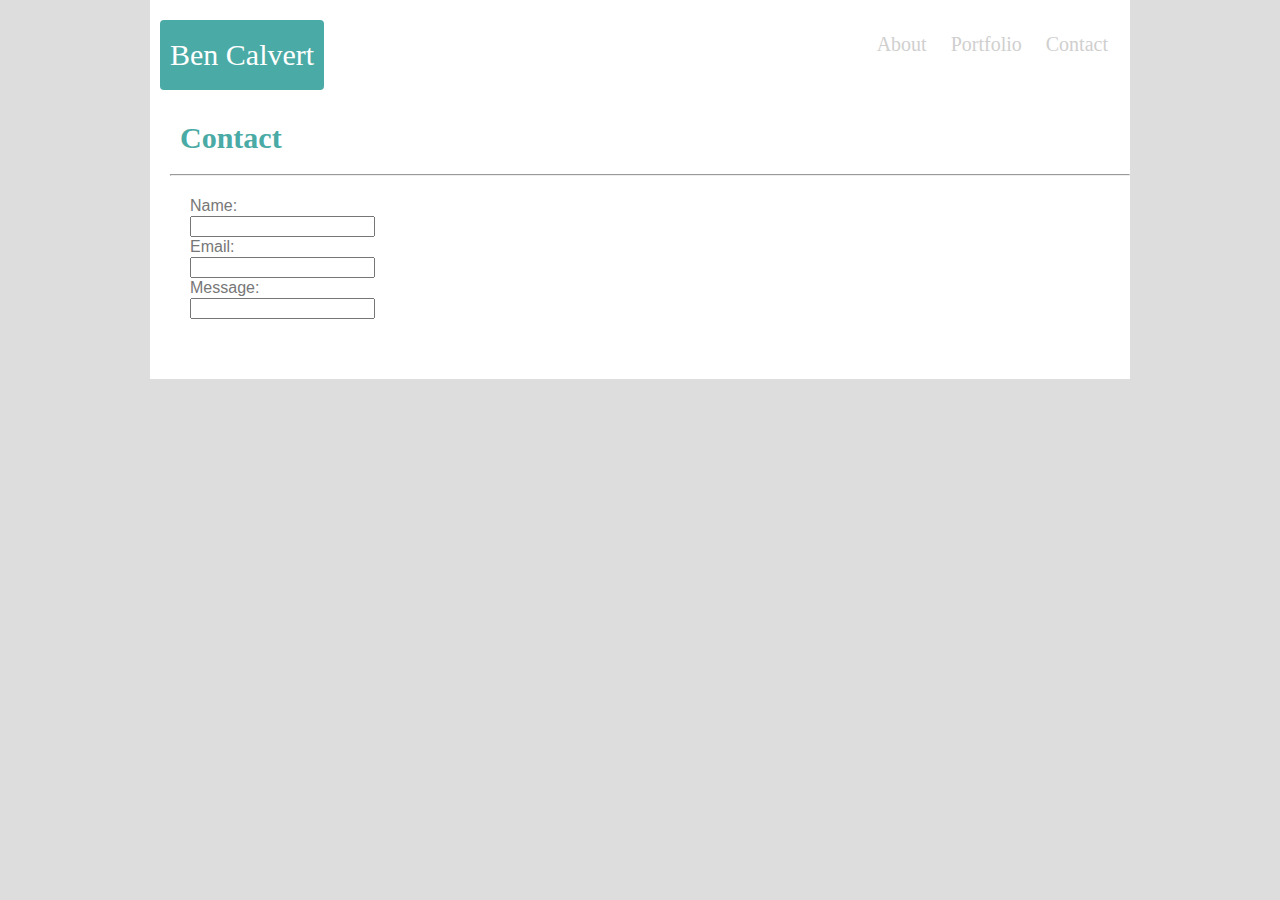
==== contact.html @ 81829718 "first commit" ====
<!DOCTYPE html>
<html lang="en">
<head>
    <meta charset="UTF-8">
    <meta name="viewport" content="width=device-width, initial-scale=1.0">
    <meta http-equiv="X-UA-Compatible" content="ie=edge">
    <title>Ben Calvert</title>
    <link rel="stylesheet" type="text/css" href="assets/css/reset.css">
    <link rel="stylesheet" type="text/css" href="assets/css/style.css">
    <link rel="stylesheet" type="text/css" href="assets/css/input.css">
</head>
<body>

    <!-- Header Bar -->

        <!-- Main Name -->
        <div class="header">
                <h1 id="my-name">Ben Calvert</h1>
            
    
            <!-- Page Buttons -->
                <div class="button-right">
                    <a href="index.html" class="header-button">About</a>  
                    <a href="portfolio.html" class="header-button">Portfolio</a>
                    <a href="contact.html" class="header-button">Contact</a>                          
                </div>

    <!-- Contact Form -->

    <div class="body">
        <h2>Contact</h2>
        <hr>
        <form>
                Name:<br>
                <input type="text" name="name"><br>
                Email:<br>
                <input type="email" name="email"><br>
                Message:<br>
                <input type="text" rows="7" name="message">

        </form>

    </div>
    
</body>
</html>
---- assets/css/style.css ----
/* header styles */
       
    .header {
        overflow: hidden;
        background-color: #fff;
        padding: 20px 10px;
        font-family: 'Georgia', Times, Times New Roman, serif;
        width: 960px;
        margin: auto;
        border: #cccccc;
        
    }
    
    /* header links */
    .header a {
        float: left;
        color: #d0cfcf;
        text-align: center;
        padding: 12px;
        text-decoration: none;
        font-size: 20px;
        line-height: 25px;
        border-radius: 4px;
    }
    
    /* change background on hover */
    .header a:hover {
        background-color: #4aaaa5;
    
    }
    
    /* style the active/current link */
    .header a:active {
        background-color: #4aaaa5;
        color: white;
    } 
    
    /* float the link section to the right */
    .button-right {
        float: right;
    }
    
     /* my name style */
    #my-name{
        background: #4aaaa5;
        padding: 20px 10px;
        color: #fff;
        float: left;
        font-size: 30px;
        border-radius: 4px;
            
    }

    /* Body Styles */

    .body{
        background: #fff;
        overflow: hidden;
        font-family: 'Arial', 'Helvetica Neue', Helvetica, sans-serif;
        width: 960px;
        margin: auto;
        padding: 20px 10px;
        color: #777777;
        line-height: 20px;
             
    }

    img{
        padding: 10px 10px;
        margin: auto;
    }

    body{
        background: #ddd;
    }

    h2{
        font-family: 'Georgia', Times, Times New Roman, serif;
        color: #4aaaa5;
        font-size: 30px;
        padding: 18px 10px;
        font-weight: 550;
    }

    p{
        padding: 10px;
    }

    /* About Me page picture */
    #Picture-Ben{
        float: left;
    }
    /* Portfolio Page Picture */
    #Picture-Portfolio{
        float: left;
        padding: 20px 20px;
    }
    /* change impage opacity */
    #Picture-Portfolio a:hover {
        opacity: 0.8;    
    }
---- assets/css/input.css ----
form{
    width: 100%;
    padding: 12px 20px;
    margin: 8px 0;
    border-radius: 4px;
}
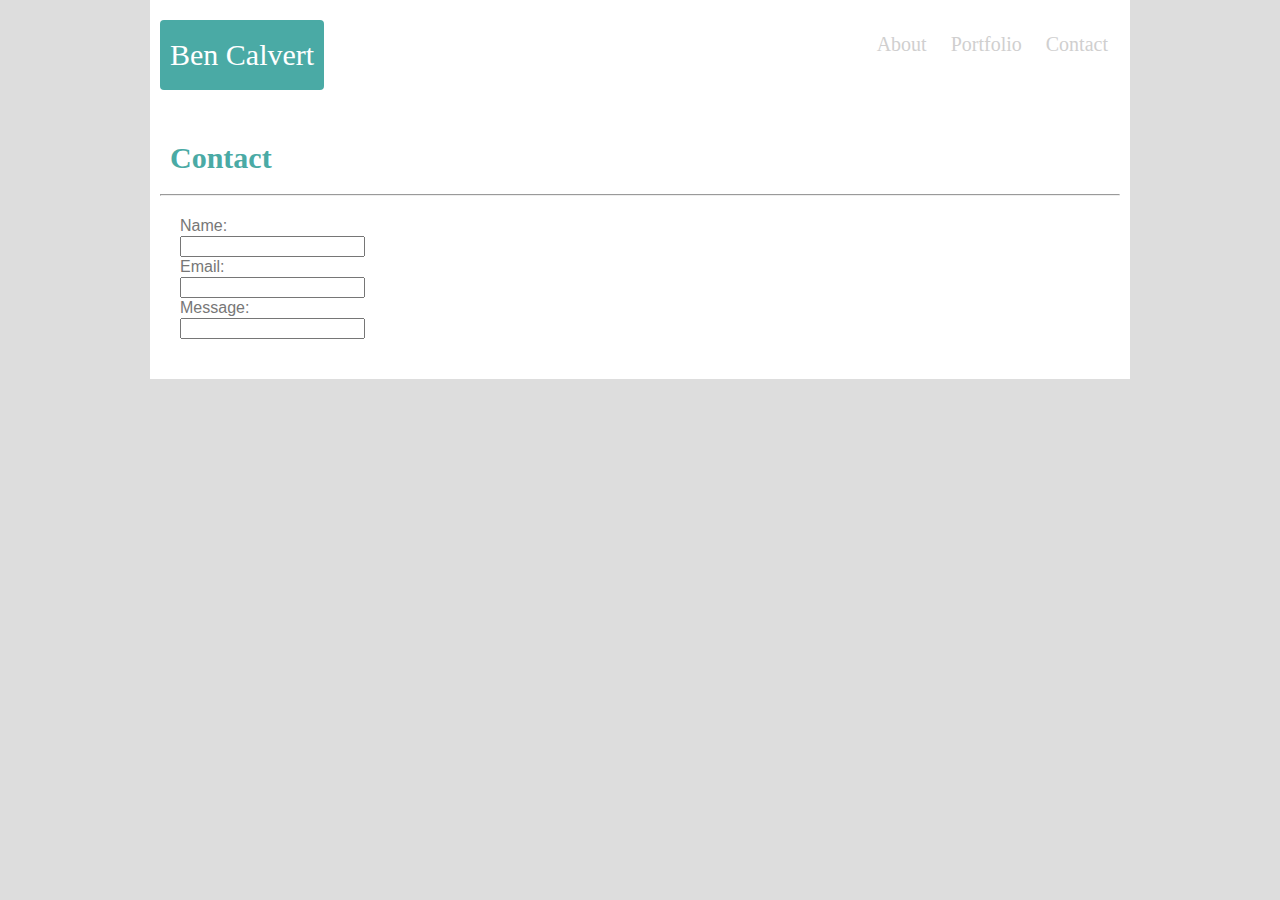
==== commit e59e0650: "changed HTML in nav bar and updated related styles" ====
--- a/contact.html
+++ b/contact.html
@@ -24,6 +24,7 @@
                     <a href="portfolio.html" class="header-button">Portfolio</a>
                     <a href="contact.html" class="header-button">Contact</a>                          
                 </div>
+        </div>
 
     <!-- Contact Form -->
 
--- a/assets/css/style.css
+++ b/assets/css/style.css
@@ -29,6 +29,12 @@
         background-color: #4aaaa5;
     
     }
+
+    /* header button borders */
+    .header-button {
+        border-right: 20px;
+        color: grey;
+    }
     
     /* style the active/current link */
     .header a:active {
@@ -50,6 +56,14 @@
         font-size: 30px;
         border-radius: 4px;
             
+    }
+    /* show background */
+    .break-bar{
+        width: 100%;
+        height: 20px;
+        position:absolute;
+        top: 100px
+        
     }
 
     /* Body Styles */
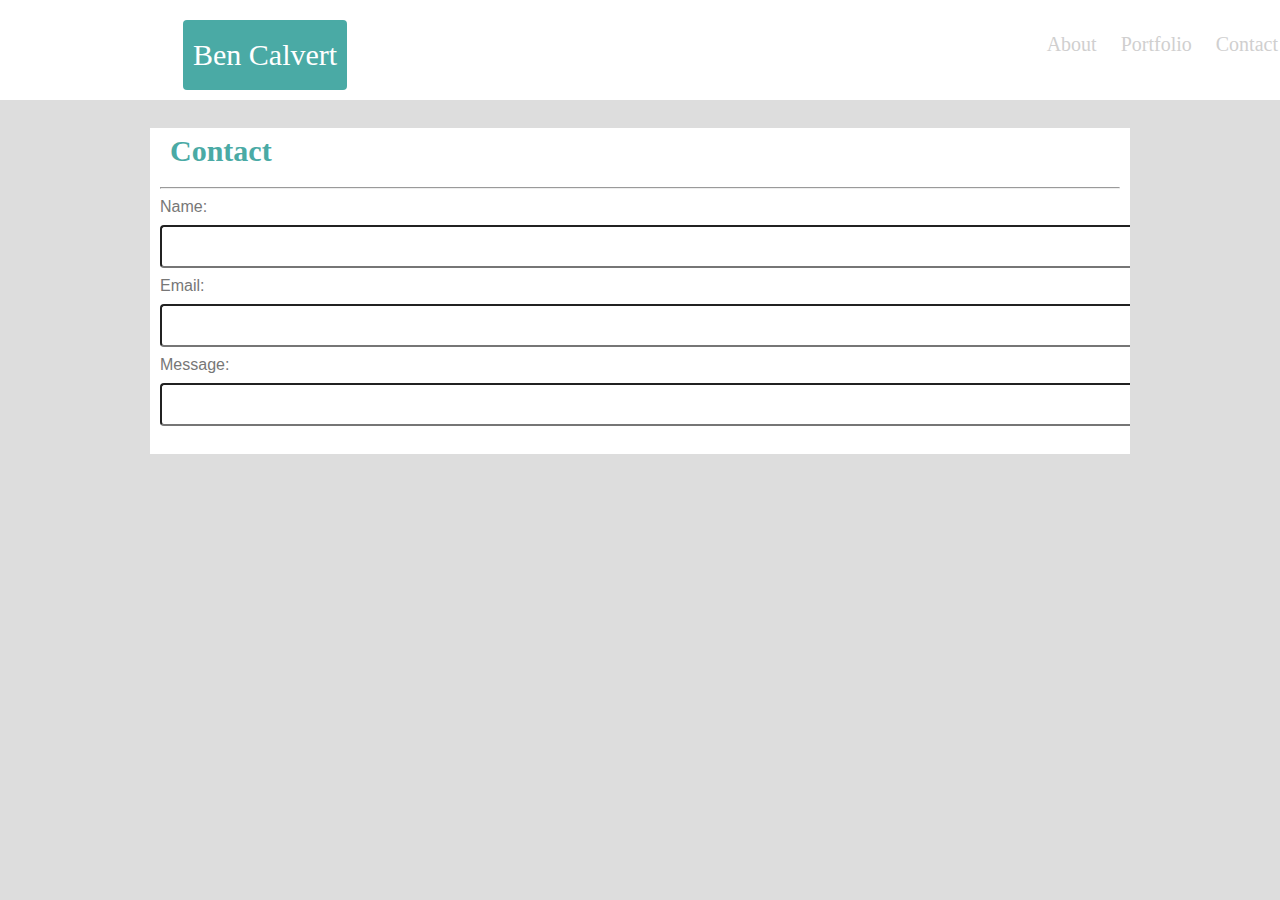
==== commit 0ccf0e26: "updated portfolio page styles, images in <div>" ====
--- a/contact.html
+++ b/contact.html
@@ -12,6 +12,11 @@
 <body>
 
     <!-- Header Bar -->
+
+    <!-- Show background below header -->
+    <div class="break-bar">
+            
+    </div>
 
         <!-- Main Name -->
         <div class="header">
--- a/assets/css/style.css
+++ b/assets/css/style.css
@@ -4,11 +4,12 @@
     .header {
         overflow: hidden;
         background-color: #fff;
-        padding: 20px 10px;
+        padding: 20px 10px 10px;
         font-family: 'Georgia', Times, Times New Roman, serif;
-        width: 960px;
+        width: 100%;
         margin: auto;
         border: #cccccc;
+        border-bottom: 3px solid #ddd;
         
     }
     
@@ -51,6 +52,7 @@
     #my-name{
         background: #4aaaa5;
         padding: 20px 10px;
+        margin: 0px 0px 0px 173px;
         color: #fff;
         float: left;
         font-size: 30px;
@@ -59,8 +61,9 @@
     }
     /* show background */
     .break-bar{
+        background: #ddd;
         width: 100%;
-        height: 20px;
+        height: 28px;
         position:absolute;
         top: 100px
         
--- a/assets/css/input.css
+++ b/assets/css/input.css
@@ -1,4 +1,4 @@
-form{
+input{
     width: 100%;
     padding: 12px 20px;
     margin: 8px 0;
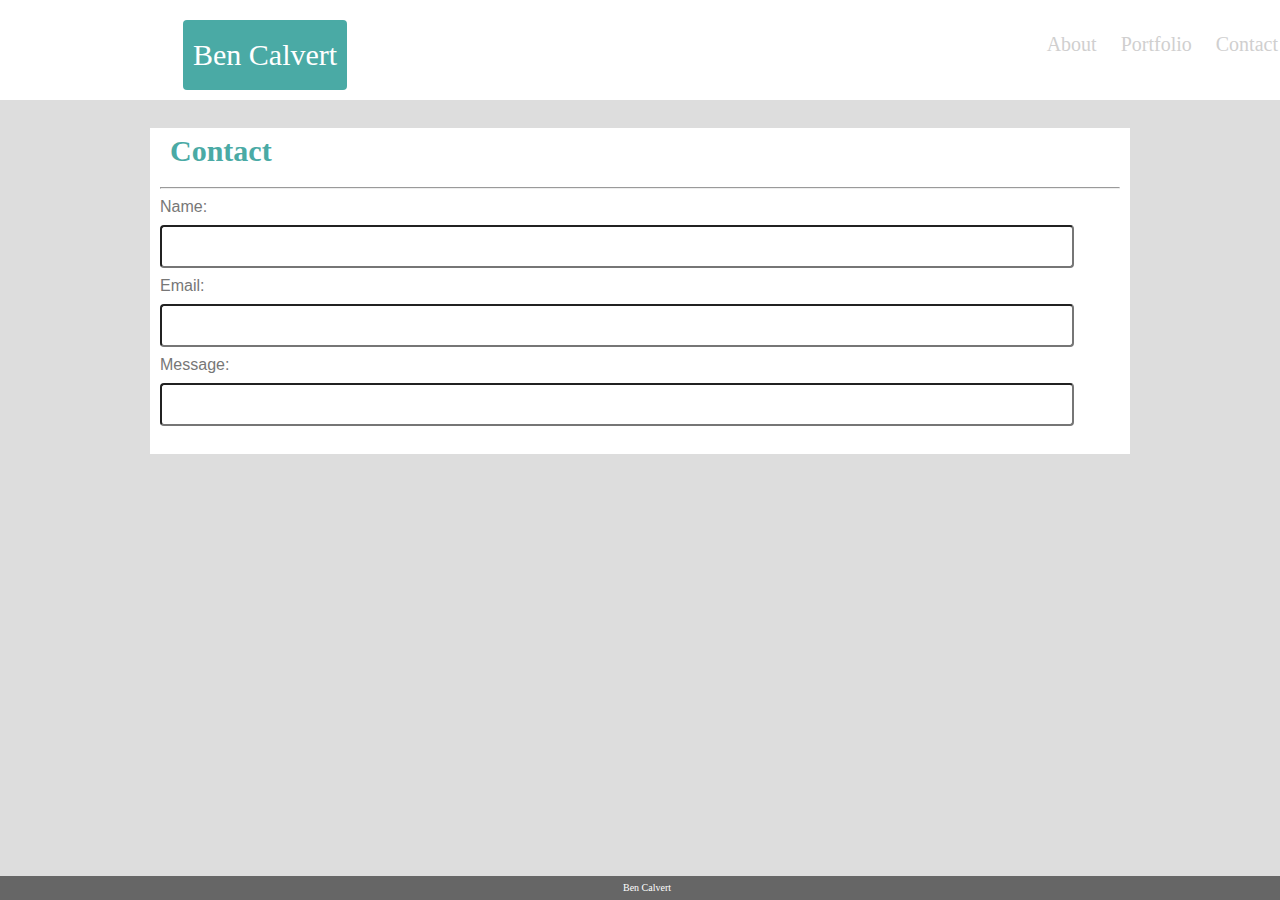
==== commit 8ca32dc9: "added footer to all pages" ====
--- a/contact.html
+++ b/contact.html
@@ -47,6 +47,10 @@
         </form>
 
     </div>
+
+    <div class="footer">
+            Ben Calvert
+    </div>
     
 </body>
 </html>--- a/assets/css/style.css
+++ b/assets/css/style.css
@@ -109,11 +109,36 @@
         float: left;
     }
     /* Portfolio Page Picture */
-    #Picture-Portfolio{
+     .portfolio-img {
+        position: relative;
         float: left;
-        padding: 20px 20px;
-    }
-    /* change impage opacity */
-    #Picture-Portfolio a:hover {
-        opacity: 0.8;    
-    }+      }
+      
+      /* Portfolio caption */
+      .caption {
+        position: absolute;
+        bottom: 20px;
+        right: 20px;
+        background-color: #4aaaa5; opacity: 0.8  ;
+        color: white;
+        padding-left: 250px;
+        padding-top: 10px;
+        padding-bottom: 10px;
+        padding-right: 20px;
+        font-family: 'Georgia', Times, Times New Roman, serif;
+        font-size: 18px;
+      }
+
+      .footer {
+        position: fixed;
+        left: 0;
+        bottom: 0;
+        width: 100%;
+        background-color: #666;
+        color: white;
+        text-align: center;
+        font-family: 'Georgia', Times, Times New Roman, serif;
+        font-size: 10px;
+        padding: 7px;
+        border-top: 3px #4aaaa5;
+      }--- a/assets/css/input.css
+++ b/assets/css/input.css
@@ -1,5 +1,5 @@
 input{
-    width: 100%;
+    width: 870px;
     padding: 12px 20px;
     margin: 8px 0;
     border-radius: 4px;
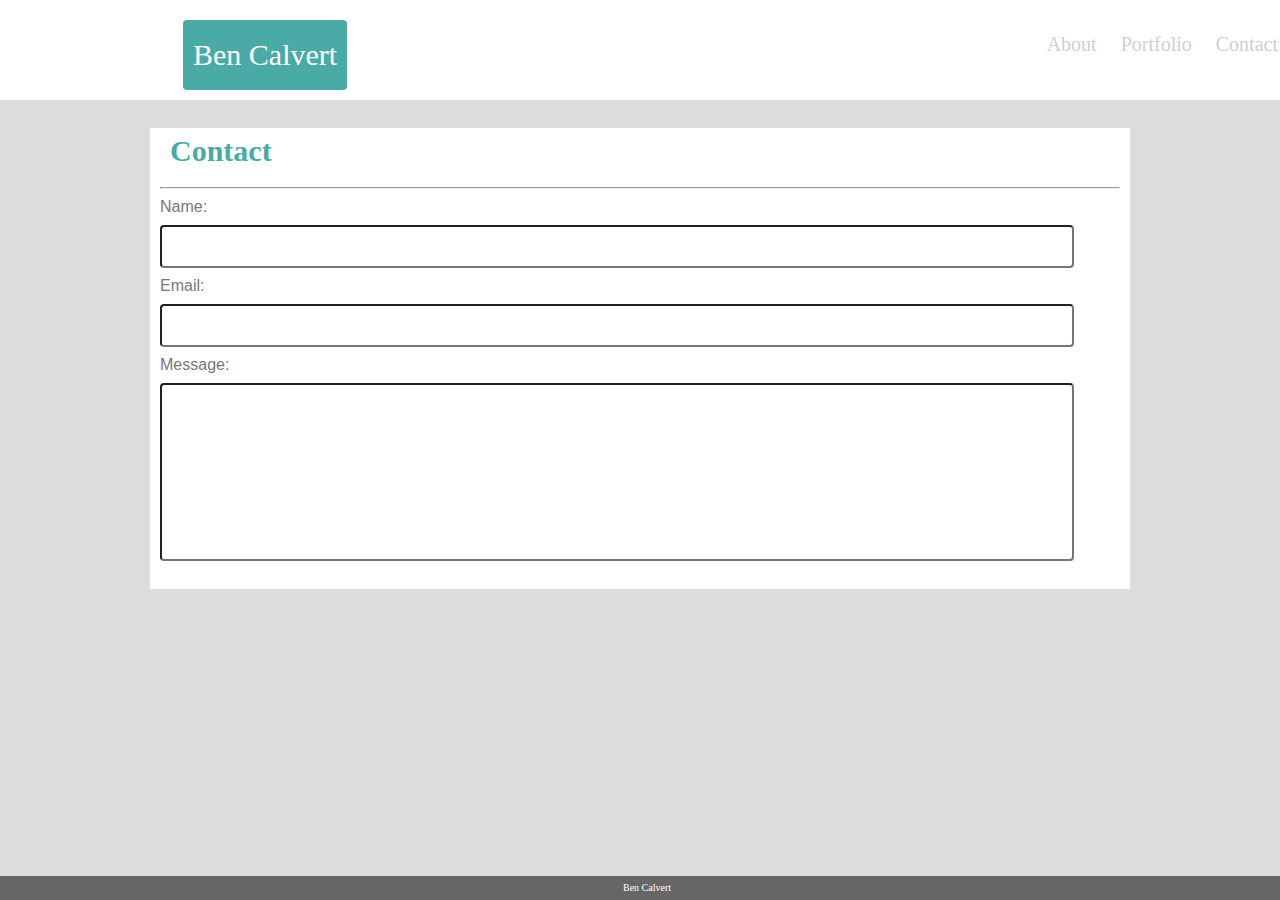
==== commit 66b83b7e: "changed message box size" ====
--- a/contact.html
+++ b/contact.html
@@ -42,7 +42,7 @@
                 Email:<br>
                 <input type="email" name="email"><br>
                 Message:<br>
-                <input type="text" rows="7" name="message">
+                <input type="text" rows="7" name="message" style="height:150px">
 
         </form>
 
